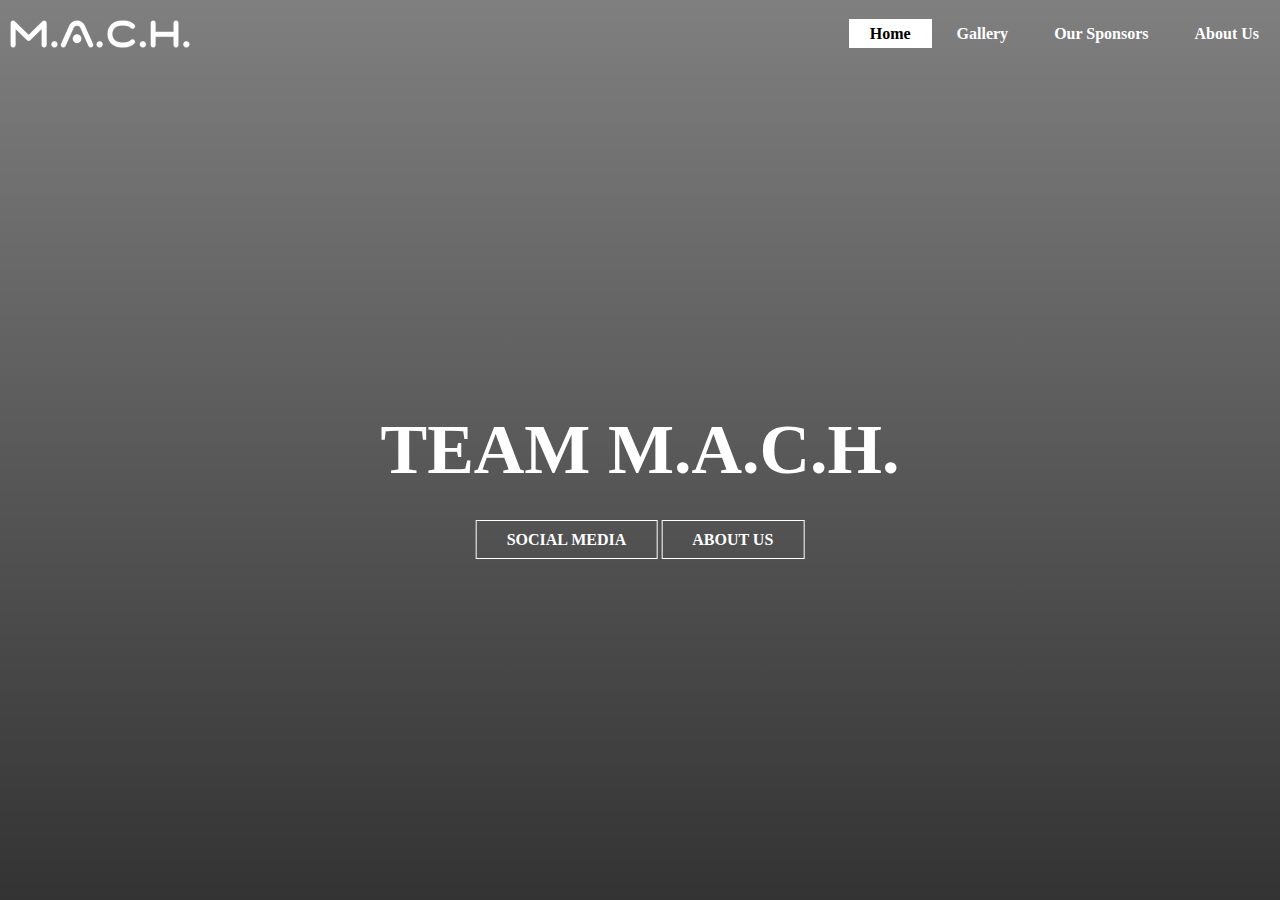
==== index.html @ ab233d96 "Update index.html" ====
<!DOCTYPE html>
<html>
    <head>
        
        <title>Home</title>
        <link rel="icon" type = "image/x-icon" href = "ae.ico">
        <link rel="stylesheet" type="text/css" href="style.css">
        
    </head>
    <body>
        <header>
            <div class="main">
                <div class="logo">
                    <img src="Logo.png">
                </div>
                <ul>
                    <li class="active"><a href="index.html">Home</a></li>
                    <li><a href="Gallery.html">Gallery</a></li>
                    <li><a href="Sponsors.html">Our Sponsors</a></li>
                    <li><a href="About Us.html">About Us</a></li>
                </ul>
            </div>
            <div class="title">
                <h1>TEAM M.A.C.H.</h1>
            </div>
            <div class="button">
                <a href="https://www.instagram.com/m.a.c.h_f1s?utm_source=ig_web_button_share_sheet&igsh=ZDNlZDc0MzIxNw==" class="btn">SOCIAL MEDIA</a>
                <a href="About Us.html" class="btn">ABOUT US</a>
            </div>
        </header>
    </body>
</html>
---- style.css ----
*{
    margin: 0;
    padding: 0;
    box-sizing: border-box;
    font-family: Century Gothic;
    font-weight: bolder;
}

header{
    background-image:linear-gradient(rgba(0,0,0,0.5), rgba(0,0,0,0.8)), url(../website/ws.png);
   

    height: 100vh;
    background-size: cover;
    background-position: center;
}

ul{
    float: right;
    list-style-type: none;
    margin-top: 25px;
}

ul li{
    display: inline-block;
}

ul li a{
    text-decoration: none;
    color: #fff;
    padding: 5px 20px;
    border: 1px solid transparent;

}

ul li a:hover{
    background-color: #fff;
    color: #000;
    transition: 0.4s ease;

}

ul li.active a{
    background-color: #fff;
    color: #000; 
}

.logo img{
    float: left;
    width: 200px;
    height: auto;
    padding: 20px 10px;
}

.main{
    max-width: 1500px;
    margin: auto;
}

.title{
    position: absolute;
    top: 50%;
    left: 50%;
    transform: translate(-50%,-50%);
}

.title h1{
    color: #fff;
    font-size: 70px;

}

.button{
    position: absolute;
    top: 60%;
    left: 50%;
    transform: translate(-50%,-50%);
}

.btn{
    border: 1px solid #fff;
    padding: 10px 30px;
    color: #fff;
    text-decoration: none;
}

.btn:hover{
    background-color: #fff;
    color: #000;
    transition: 0.4s ease;
}
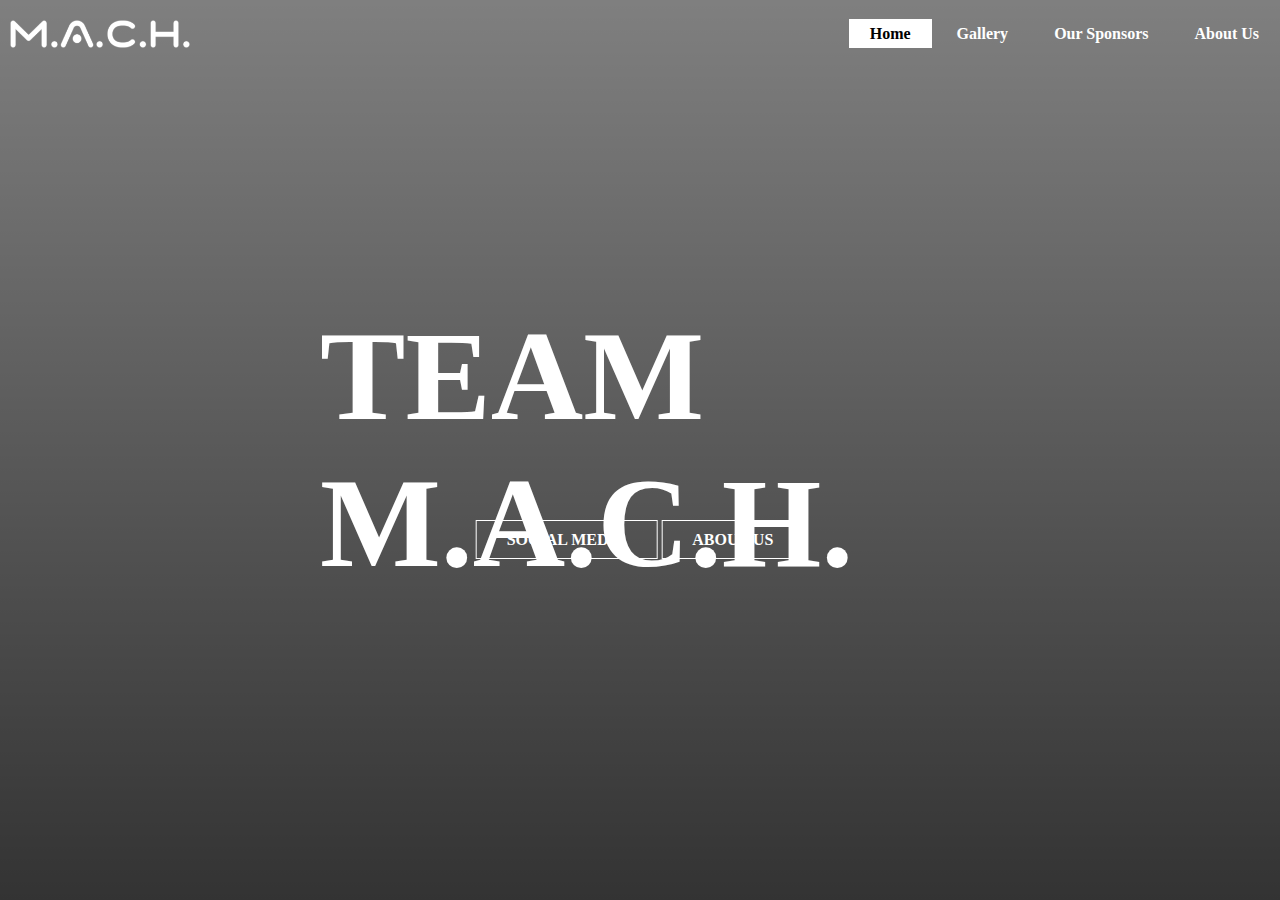
==== commit 9cdaeee2: "Update index.html" ====
--- a/index.html
+++ b/index.html
@@ -1,7 +1,7 @@
 <!DOCTYPE html>
 <html>
     <head>
-        
+        <meta name="viewport" content="width=device-width, initial-scale=1.0">
         <title>Home</title>
         <link rel="icon" type = "image/x-icon" href = "ae.ico">
         <link rel="stylesheet" type="text/css" href="style.css">
@@ -21,7 +21,7 @@
                 </ul>
             </div>
             <div class="title">
-                <h1>TEAM M.A.C.H.</h1>
+                <h1 style= "font-size:10vw">TEAM M.A.C.H.</h1>
             </div>
             <div class="button">
                 <a href="https://www.instagram.com/m.a.c.h_f1s?utm_source=ig_web_button_share_sheet&igsh=ZDNlZDc0MzIxNw==" class="btn">SOCIAL MEDIA</a>
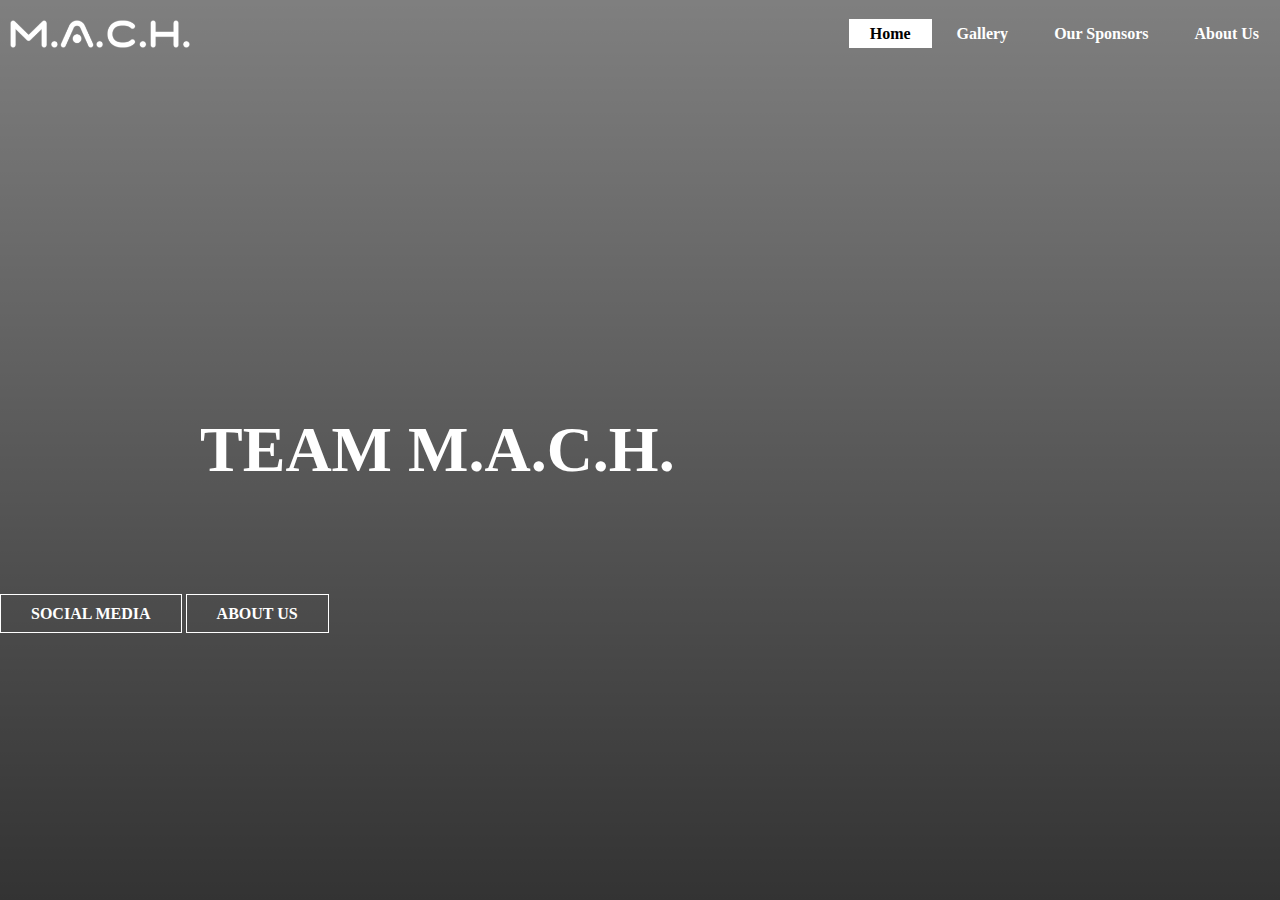
==== commit 30097642: "Update index.html" ====
--- a/index.html
+++ b/index.html
@@ -21,7 +21,7 @@
                 </ul>
             </div>
             <div class="title">
-                <h1 style= "font-size:10vw">TEAM M.A.C.H.</h1>
+                <h1 style= "font-size:5vw">TEAM M.A.C.H.</h1>
             </div>
             <div class="button">
                 <a href="https://www.instagram.com/m.a.c.h_f1s?utm_source=ig_web_button_share_sheet&igsh=ZDNlZDc0MzIxNw==" class="btn">SOCIAL MEDIA</a>
--- a/style.css
+++ b/style.css
@@ -58,7 +58,7 @@
 }
 
 .title{
-    position: absolute;
+    position: relative;
     top: 50%;
     left: 50%;
     transform: translate(-50%,-50%);
@@ -66,12 +66,12 @@
 
 .title h1{
     color: #fff;
-    font-size: 70px;
+    ;
 
 }
 
 .button{
-    position: absolute;
+    position: relative;
     top: 60%;
     left: 50%;
     transform: translate(-50%,-50%);
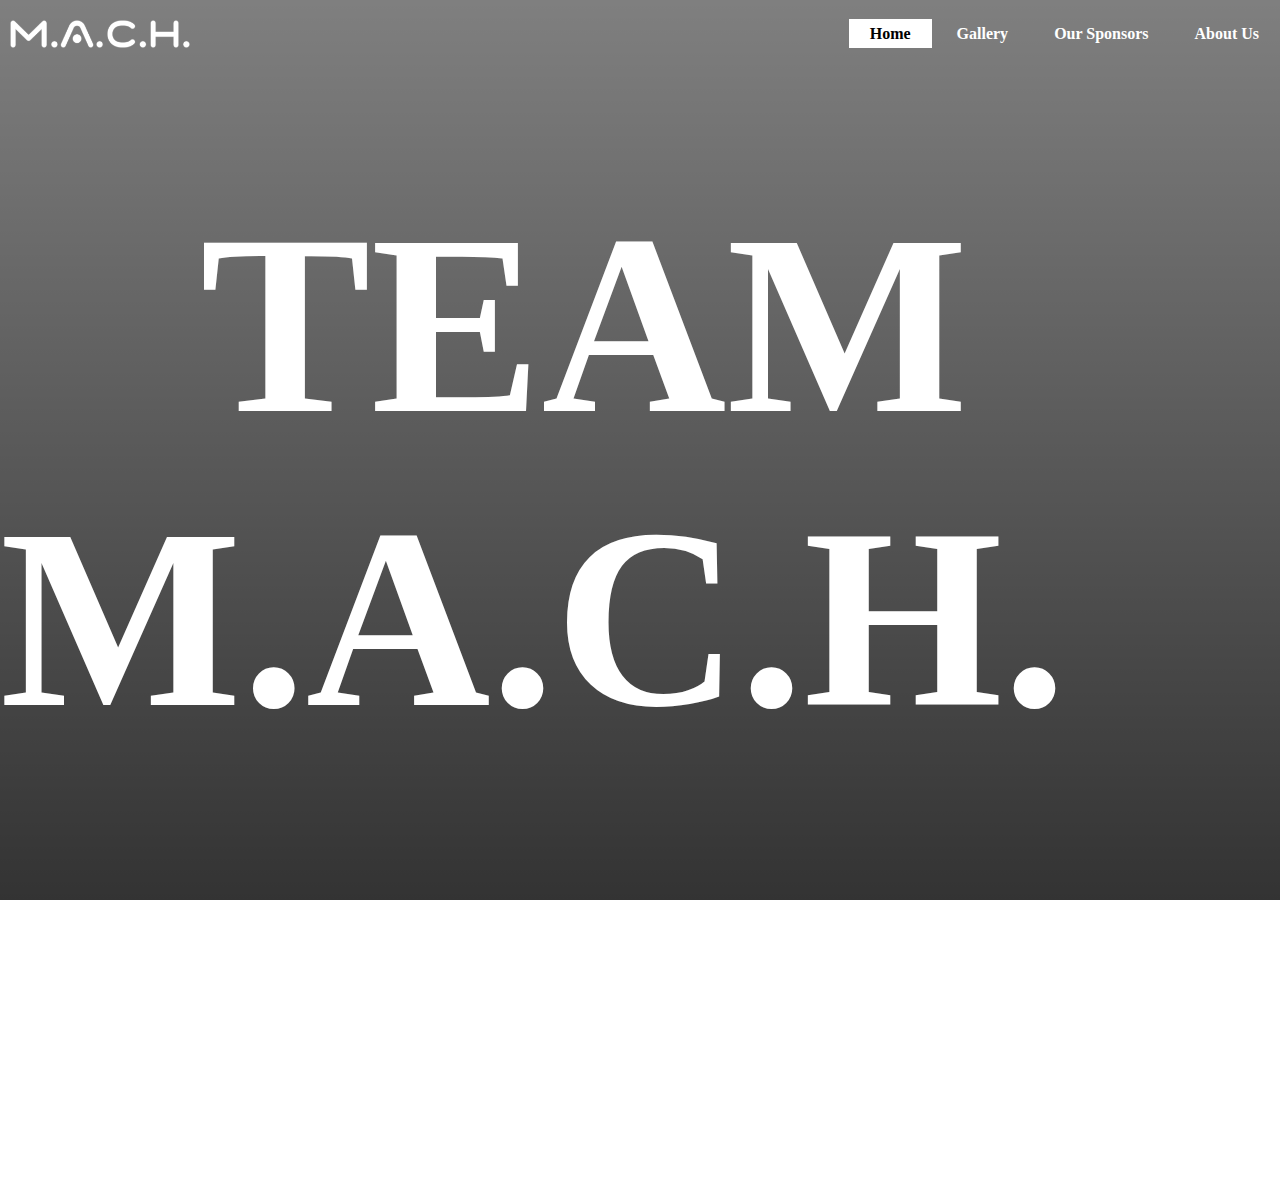
==== commit ce727f9e: "Update index.html" ====
--- a/index.html
+++ b/index.html
@@ -21,7 +21,7 @@
                 </ul>
             </div>
             <div class="title">
-                <h1 style= "font-size:5vw">TEAM M.A.C.H.</h1>
+                <h1 style= "font-size:20vw">TEAM M.A.C.H.</h1>
             </div>
             <div class="button">
                 <a href="https://www.instagram.com/m.a.c.h_f1s?utm_source=ig_web_button_share_sheet&igsh=ZDNlZDc0MzIxNw==" class="btn">SOCIAL MEDIA</a>
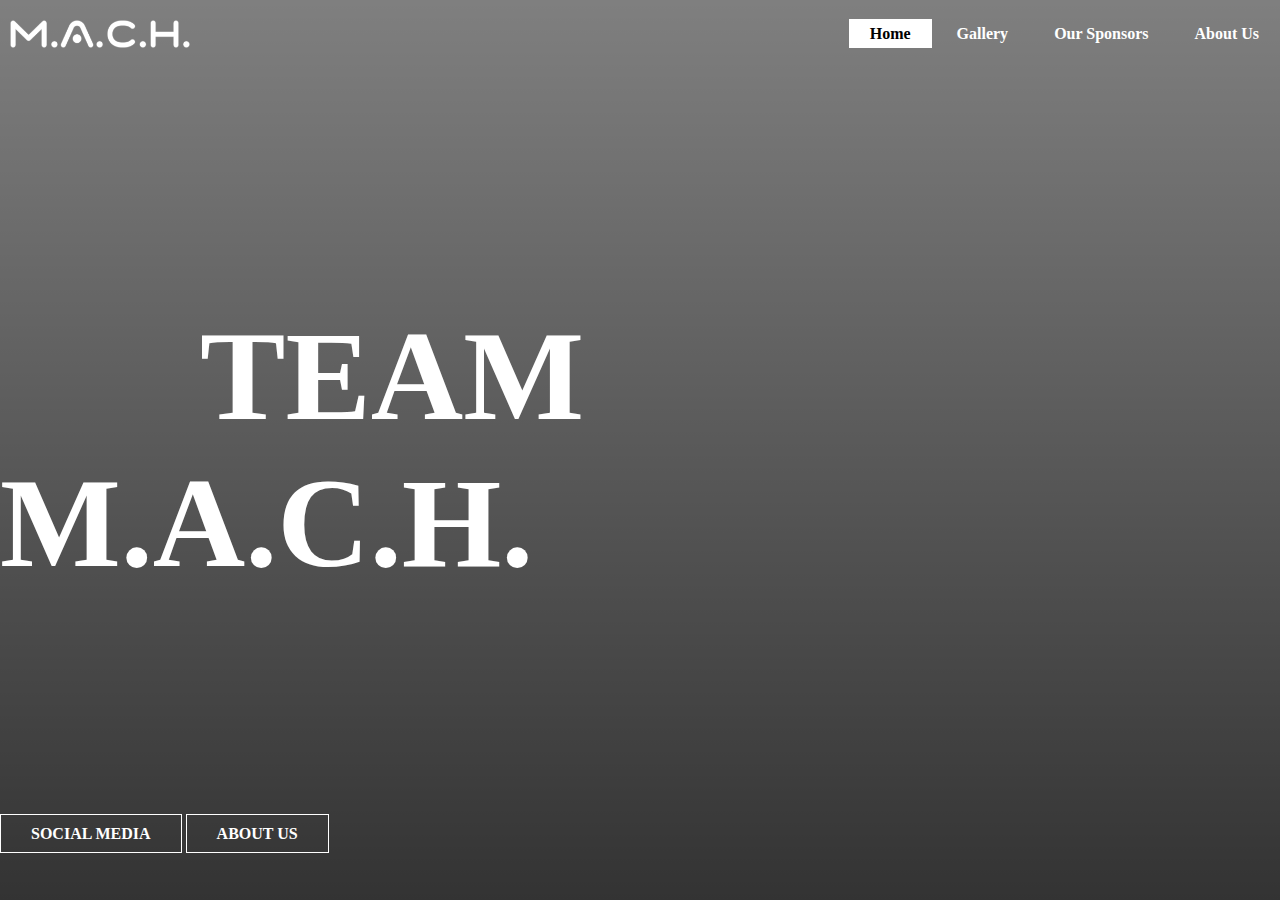
==== commit 8ff054f3: "Update index.html" ====
--- a/index.html
+++ b/index.html
@@ -21,7 +21,7 @@
                 </ul>
             </div>
             <div class="title">
-                <h1 style= "font-size:20vw">TEAM M.A.C.H.</h1>
+                <h1 style= "font-size:10vw">TEAM M.A.C.H.</h1>
             </div>
             <div class="button">
                 <a href="https://www.instagram.com/m.a.c.h_f1s?utm_source=ig_web_button_share_sheet&igsh=ZDNlZDc0MzIxNw==" class="btn">SOCIAL MEDIA</a>
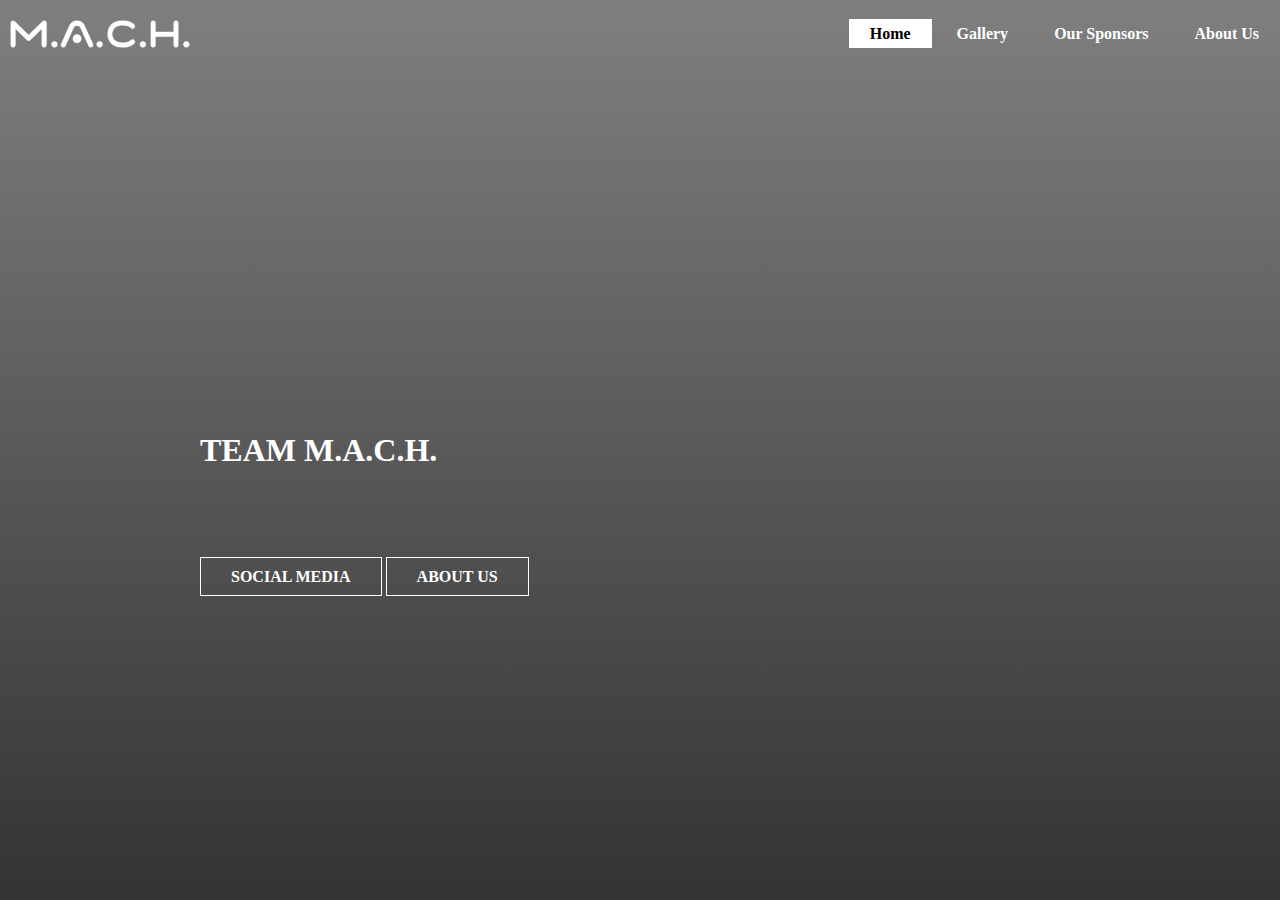
==== commit 3c7c1870: "Update index.html" ====
--- a/index.html
+++ b/index.html
@@ -21,7 +21,7 @@
                 </ul>
             </div>
             <div class="title">
-                <h1 style= "font-size:10vw">TEAM M.A.C.H.</h1>
+                <h1>TEAM M.A.C.H.</h1>
             </div>
             <div class="button">
                 <a href="https://www.instagram.com/m.a.c.h_f1s?utm_source=ig_web_button_share_sheet&igsh=ZDNlZDc0MzIxNw==" class="btn">SOCIAL MEDIA</a>
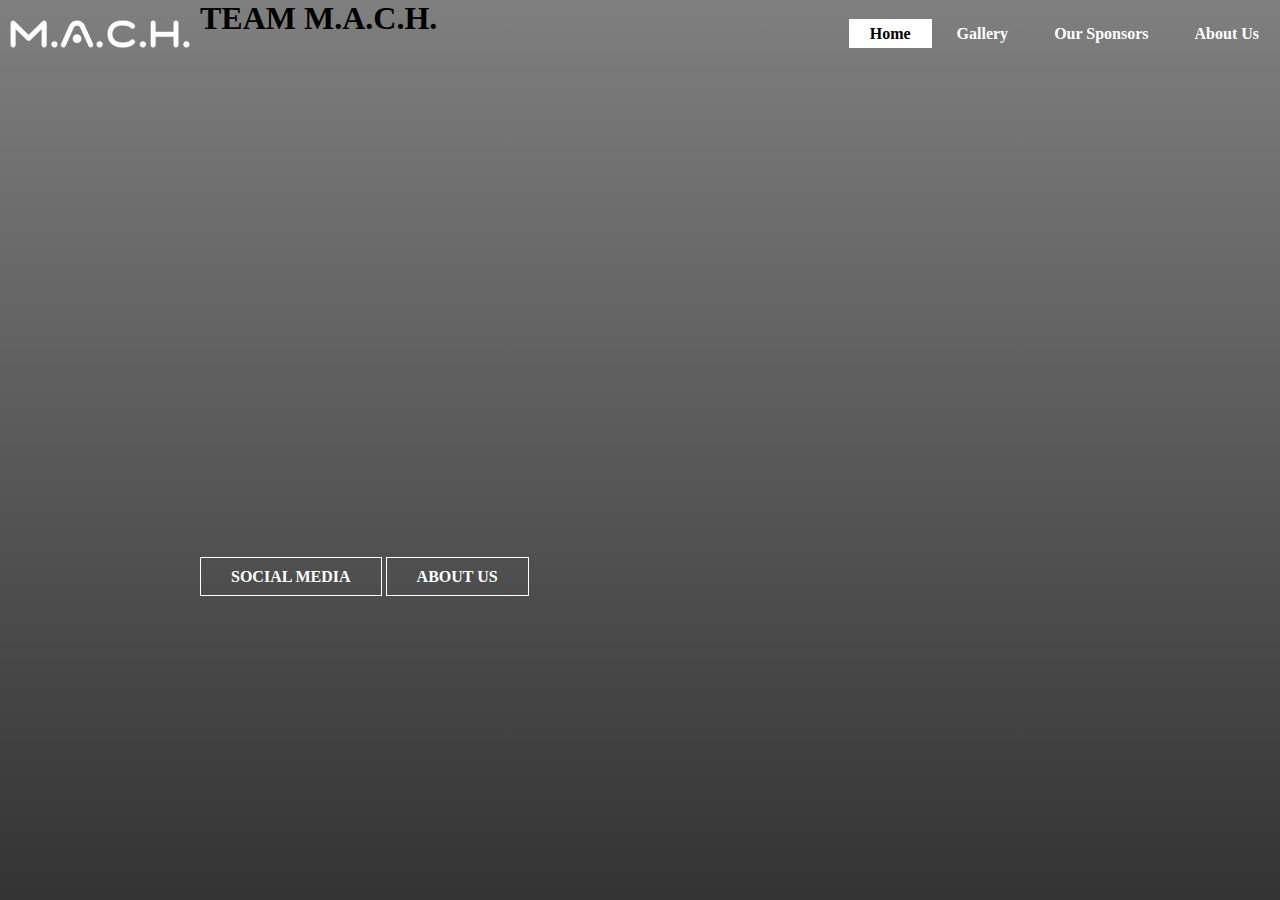
==== commit 58868245: "Update index.html" ====
--- a/index.html
+++ b/index.html
@@ -20,7 +20,7 @@
                     <li><a href="About Us.html">About Us</a></li>
                 </ul>
             </div>
-            <div class="title">
+            <div class="MACH">
                 <h1>TEAM M.A.C.H.</h1>
             </div>
             <div class="button">
--- a/style.css
+++ b/style.css
@@ -59,13 +59,15 @@
 
 .title{
     position: relative;
-    top: 50%;
-    left: 50%;
-    transform: translate(-50%,-50%);
+    top: 50vw;
+    left: 50vw;
+    transform: translate(-50%,-50%)
+    ;
 }
 
 .title h1{
     color: #fff;
+    font-size: 10vw;
     ;
 
 }
